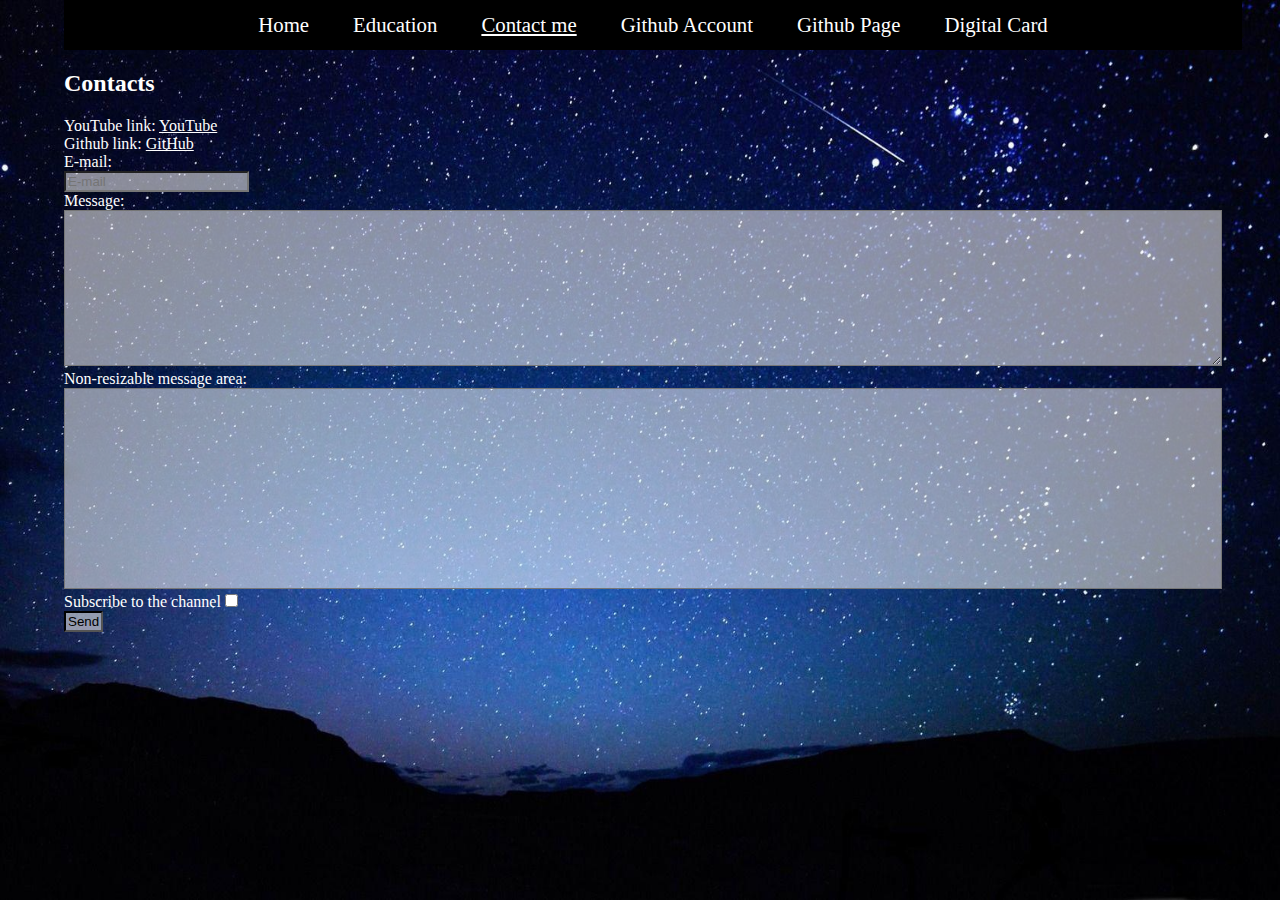
==== contact_me.html @ 9c2f85a5 "v1.1" ====
<!DOCTYPE html>
<html lang="en">
<head>
    <title> Document </title>
    <link rel="stylesheet" href="style.css">
</head>
<body>
    <div class="navbar">
        <a href="index.html">Home</a>
        <a href="education.html">Education</a>
        <a href="contact_me.html" class="active1">Contact me</a>
        <a href="https://github.com/ggurbanov12098" target="_blank">Github Account</a>
        <a href="https://ggurbanov12098.github.io/example/" target="_blank">Github Page</a>
        <a href="">Digital Card</a>
    </div>

    <h2> Contacts </h2>
    <label for="YouTube"> YouTube link: </label>
    <a href="https://www.youtube.com/channel/UCj53dNf1RmliDBUgwno390Q" target="_blank"> YouTube </a> <br>
    <label for="Github"> Github link: </label>
    <a href="https://github.com/ggurbanov12098" target="_blank"> GitHub </a> <br>

    <form action="mailto::qabil.qurbanov007@gmail.com">

        <label>E-mail:</label>  <br>
        <!--class is not related to the input-->
        <input type="E-mail" class="smthn" name="mail" placeholder="E-mail"> <br>

        <label for="Message"> Message: </label> <br>
        <textarea name="Message" cols="30" rows="10"></textarea> <br>

        <label for="Message"> Non-resizable message area: </label> <br>
        <textarea name="Borderless Message" style="resize:none" rows="13" cols="20"></textarea> <br>

        <label for="Subscribe"> Subscribe to the channel </label>
        <input type="checkbox" name="tick"> <br>

        <input type="submit" value="Send">
    </form>
</body>
</html>
---- style.css ----
body{
    /* background-image: linear-gradient(rgb(0, 0, 0), rgb(203, 186, 186)); */
    margin: 5% auto;
    margin-top: 0%;
    width: 90%;
    background-color: black;
    background-image: url('favicon/image/148418.jpeg');
    background-repeat: no-repeat;
    background-attachment:fixed;
    background-size: 100% 100%;    
}

.div.navbar{
}

table {
    border-collapse: collapse;
}

label{
    color: white;
}

th, td {
    padding-top: 10px;
    padding-bottom: 20px;
    padding-left: 30px;
    padding-right: 40px;
}

hr{
    border-top: 5px dotted white;
}

h1{
    color: white;
}

h2{
    color: white;
}

p{
    color: white;
}

ul, ol{
    color:white;
}

/* td{
    color: white;
} */

a:link {
    color: white;
    /* text-shadow: 2px 2px 0px white; */
  }

a:visited {
    color: white;
    /* text-shadow: 2px 2px 0px white; */
}

a:hover{
    color:rgb(178, 0, 0);
    font-size: 120%;
    /* text-shadow: 2px 2px 0px white; */
}

a:active {
    color: white;
    text-decoration: none;
}
.active1{
    text-decoration: underline;
}

div a{
    text-decoration: none;
    margin: 0px 20px;
    font-size: 1.3em;
}

div{
    padding: 13px;
    text-align: center;
    position: sticky;
    background-color: rgb(0, 0, 0);
    top: 0%;
    right: 0;
    width: 100%;
    /* padding-top: 10px; */
}

.styled-table {
    border-collapse: collapse;
    margin: 25px 0;
    font-size: 0.9em;
    font-family: sans-serif;
    /* min-width: 400px; */
    width:100%;
    box-shadow: 0 0 20px rgba(244, 239, 239, 0.745);
}
.styled-table thead tr {
    background-color: #009879;
    color: #ffffff;
    text-align: left;
}
.styled-table th,
.styled-table td {
    padding: 12px 15px;
}
.styled-table tbody tr {
    border-bottom: 1px solid #dddddd;
}

.edtable{
    font-weight: bold;
    color: #ffffff;
}

textarea {
    width: 100%;
    writing-mode: horizontal-tb !important;
    /* font-style: ; */
    /* font-variant-ligatures: ; */
    /* font-variant-caps: ; */
    /* font-variant-numeric: ; */
    /* font-variant-east-asian: ; */
    /* font-weight: ; */
    /* font-stretch: ; */
    /* font-size: ; */
    font-family: monospace;
    text-rendering: auto;
    color: fieldtext;
    letter-spacing: normal;
    word-spacing: normal;
    line-height: normal;
    text-transform: none;
    text-indent: 0px;
    text-shadow: none;
    display: inline-block;
    text-align: start;
    appearance: auto;
    -webkit-rtl-ordering: logical;
    resize: auto;
    cursor: text;
    white-space: pre-wrap;
    overflow-wrap: break-word;
    background-color:#ffffff89;
    column-count: initial !important;
    margin: 0em;
    border-width: 1px;
    border-style: solid;
    border-color: -internal-light-dark(rgb(118, 118, 118), rgb(133, 133, 133));
    border-image: initial;
    padding: 2px;
}
input {
    
    writing-mode: horizontal-tb !important;
    /* font-style: ; */
    /* font-variant-ligatures: ; */
    /* font-variant-caps: ; */
    /* font-variant-numeric: ; */
    /* font-variant-east-asian: ; */
    /* font-weight: ; */
    /* font-stretch: ; */
    /* font-size: ; */
    /* font-family: ; */
    text-rendering: auto;
    color: fieldtext;
    letter-spacing: normal;
    word-spacing: normal;
    line-height: normal;
    text-transform: none;
    text-indent: 0px;
    text-shadow: none;
    display: inline-block;
    text-align: start;
    appearance: auto;
    -webkit-rtl-ordering: logical;
    cursor: text;
    background-color: #ffffff89;
    margin: 0em;
    padding: 1px 2px;
    border-width: 2px;
    border-style: inset;
    border-color: -internal-light-dark(rgb(118, 118, 118), rgb(133, 133, 133));
    border-image: initial;
}
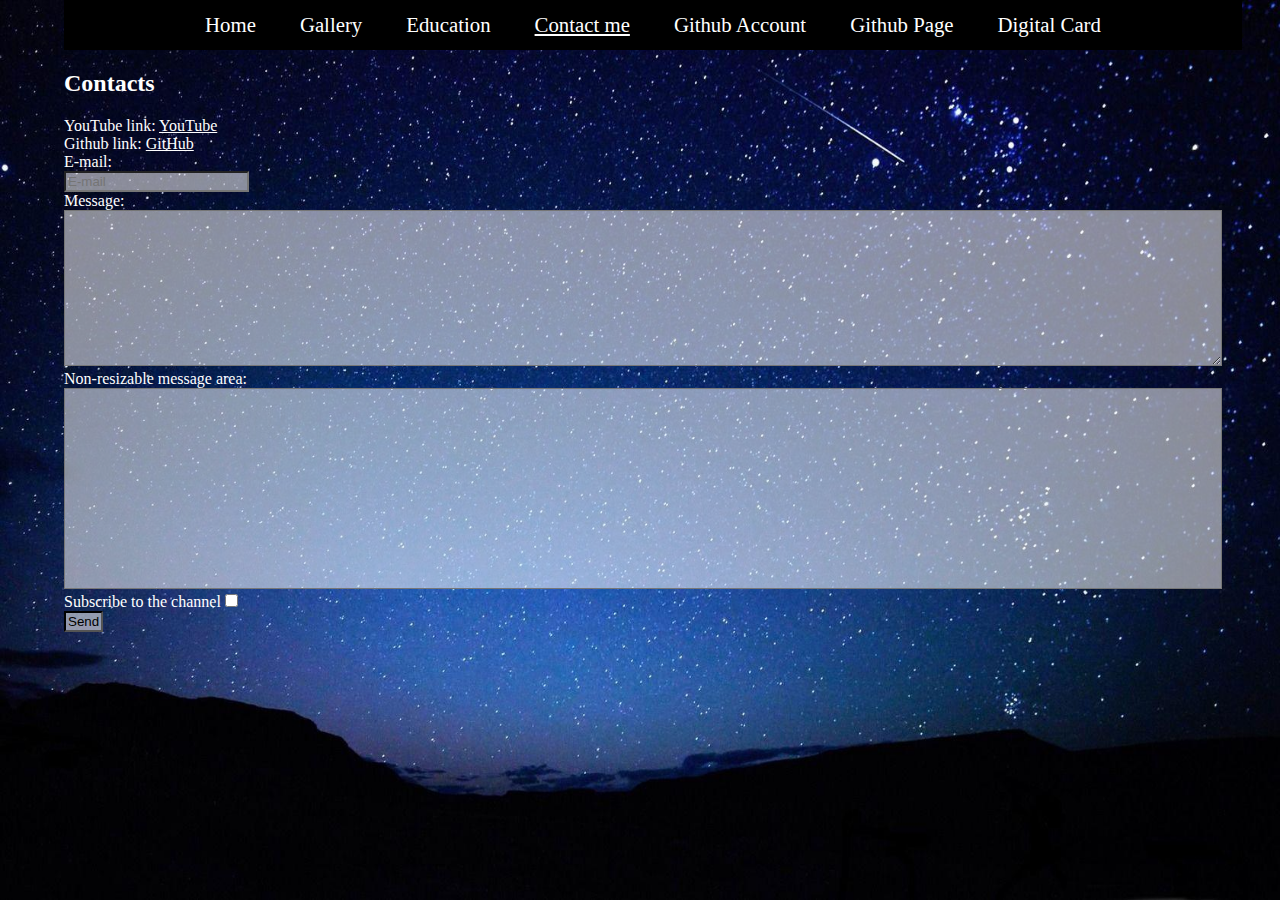
==== commit 7853de67: "v1.1" ====
--- a/contact_me.html
+++ b/contact_me.html
@@ -7,11 +7,12 @@
 <body>
     <div class="navbar">
         <a href="index.html">Home</a>
+        <a href="gallery.html">Gallery</a>
         <a href="education.html">Education</a>
         <a href="contact_me.html" class="active1">Contact me</a>
         <a href="https://github.com/ggurbanov12098" target="_blank">Github Account</a>
         <a href="https://ggurbanov12098.github.io/example/" target="_blank">Github Page</a>
-        <a href="">Digital Card</a>
+        <a href="https://ggurbanov12098.github.io/Digital_Card/" target="_blank">Digital Card</a>
     </div>
 
     <h2> Contacts </h2>
@@ -23,7 +24,6 @@
     <form action="mailto::qabil.qurbanov007@gmail.com">
 
         <label>E-mail:</label>  <br>
-        <!--class is not related to the input-->
         <input type="E-mail" class="smthn" name="mail" placeholder="E-mail"> <br>
 
         <label for="Message"> Message: </label> <br>
--- a/style.css
+++ b/style.css
@@ -4,13 +4,10 @@
     margin-top: 0%;
     width: 90%;
     background-color: black;
-    background-image: url('favicon/image/148418.jpeg');
+    background-image: url('favicon/image/background.jpeg');
     background-repeat: no-repeat;
     background-attachment:fixed;
     background-size: 100% 100%;    
-}
-
-.div.navbar{
 }
 
 table {
@@ -71,9 +68,6 @@
 a:active {
     color: white;
     text-decoration: none;
-}
-.active1{
-    text-decoration: underline;
 }
 
 div a{
@@ -91,33 +85,6 @@
     right: 0;
     width: 100%;
     /* padding-top: 10px; */
-}
-
-.styled-table {
-    border-collapse: collapse;
-    margin: 25px 0;
-    font-size: 0.9em;
-    font-family: sans-serif;
-    /* min-width: 400px; */
-    width:100%;
-    box-shadow: 0 0 20px rgba(244, 239, 239, 0.745);
-}
-.styled-table thead tr {
-    background-color: #009879;
-    color: #ffffff;
-    text-align: left;
-}
-.styled-table th,
-.styled-table td {
-    padding: 12px 15px;
-}
-.styled-table tbody tr {
-    border-bottom: 1px solid #dddddd;
-}
-
-.edtable{
-    font-weight: bold;
-    color: #ffffff;
 }
 
 textarea {
@@ -158,7 +125,6 @@
     padding: 2px;
 }
 input {
-    
     writing-mode: horizontal-tb !important;
     /* font-style: ; */
     /* font-variant-ligatures: ; */
@@ -189,4 +155,70 @@
     border-style: inset;
     border-color: -internal-light-dark(rgb(118, 118, 118), rgb(133, 133, 133));
     border-image: initial;
-}+}
+
+.styled-table {
+    border-collapse: collapse;
+    margin: 25px 0;
+    font-size: 0.9em;
+    font-family: sans-serif;
+    /* min-width: 400px; */
+    width:100%;
+    box-shadow: 0 0 20px rgba(244, 239, 239, 0.745);
+}
+
+.styled-table thead tr {
+    background-color: #009879;
+    color: #ffffff;
+    text-align: left;
+}
+
+.styled-table th,
+.styled-table td {
+    padding: 12px 15px;
+}
+
+.styled-table tbody tr {
+    border-bottom: 1px solid #dddddd;
+}
+
+.edtable{
+    font-weight: bold;
+    color: #ffffff;
+}
+
+.emoticons{
+    color: white;
+}
+
+.active1{
+    text-decoration: underline;
+}
+
+
+div.gallery {
+    margin: 60px;
+    border: 1px solid #ccc;
+    float: bottom;
+    width: 180px;
+    margin-left: auto;
+    margin-right: auto;
+    width: 25%;
+    position:static;
+    box-shadow: 10px 10px 25px white;
+    text-shadow: white;
+  }
+  
+  div.gallery:hover {
+    border: 1px solid #777;
+  }
+  
+  div.gallery img {
+    width: 30;
+    height: auto;
+  }
+  
+  div.desc {
+    padding: 15px;
+    text-align: center;
+  }